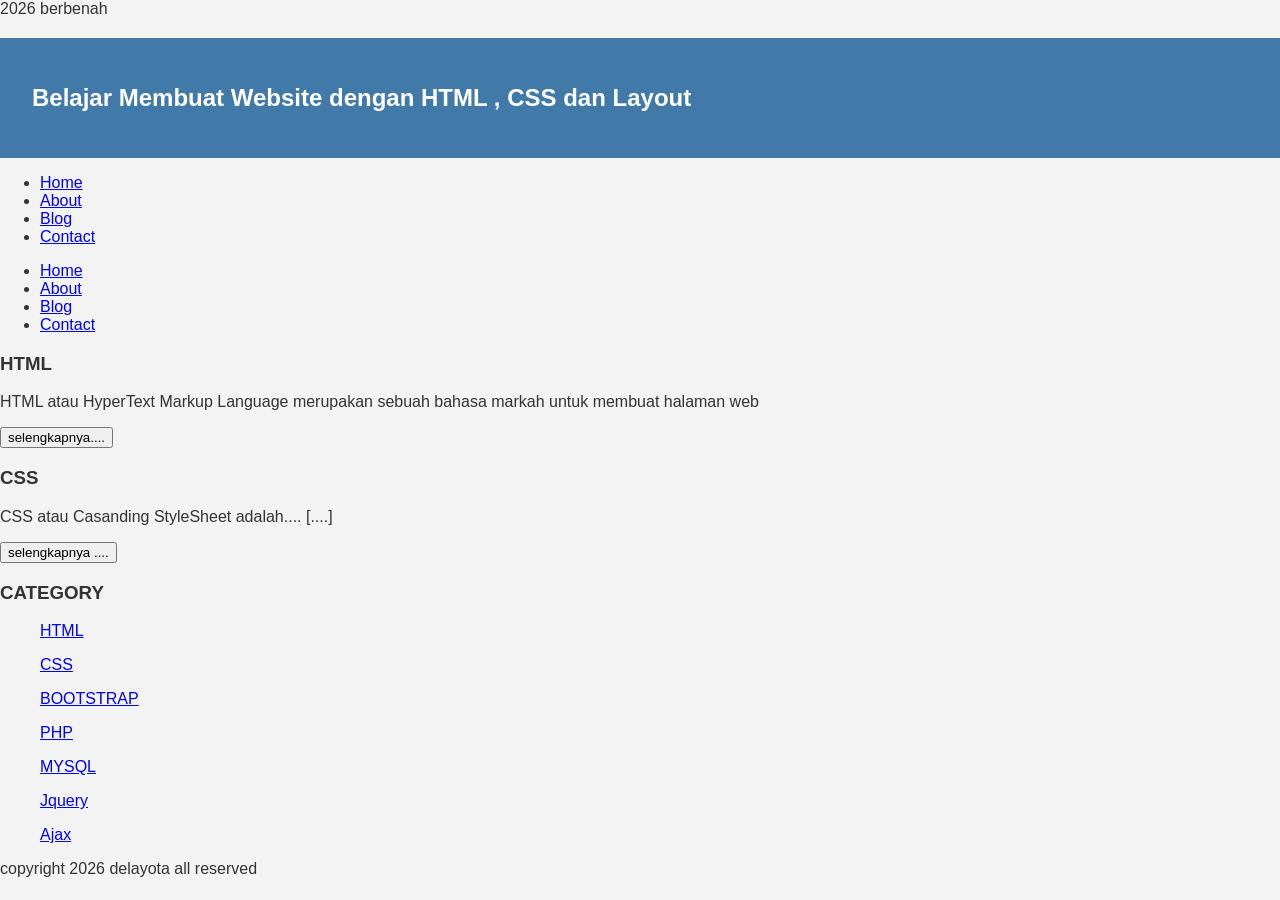
==== index.html @ 31a8a218 "Update index.html" ====
<Doctype HTML>
<html>
   <head>
       <tittle>2026 berbenah</title>
       <link rel="stylesheet" href="style.css"
   </head>
   <body bgcolor=ffa9a9>
      <div class="header">
			<div class="jarak">
	<h2>Belajar Membuat Website dengan HTML , CSS dan Layout</h2>
      </div>
</div>
	   		<div class="menu">
						<ul>
								<li><a href="#">Home</a></li>
								<li><a href="#">About</a></li>
								<li><a href="#">Blog</a></li>
								<li><a href="#">Contact</a></li>
						</ul>
			</div>
		<ul>
			<li><a href="index.html">Home</a></li>
			<li><a href="about.html">About</a></li>  
			<li><a href="#">Blog</a></li>
			<li><a href="#">Contact</a></li>
		</ul>
			<h3>HTML</h3>
			<p>HTML atau HyperText Markup Language merupakan sebuah bahasa markah untuk membuat halaman web </p>
			<button >selengkapnya....</button>

			<h3>CSS</h3>
			<p>CSS atau Casanding StyleSheet adalah.... [....]</p>
			<button >selengkapnya ....</button>
		
			
		<h3>CATEGORY</h3>
		<ul>
			<p><a href="#" >HTML</a></p>
			<p><a href="#" >CSS</a></p>
			<p><a href="#" >BOOTSTRAP</a></p>
			<p><a href="#" >PHP</a></p>
			<p><a href="#" >MYSQL</a></p>
			<p><a href="#" >Jquery</a></p>
			<p><a href="#" >Ajax</a></p>
		</ul>
			<p>copyright 2026 delayota all reserved</p>	
    </body>
</html>
---- style.css ----
body{
	background:#f3f3f3;
	color:#333;
	width:100%;
	font-family:sans-serif;
	margin:0 auto;
}

.header{
	width:90%
	margin:auto;
	height:120px;
	line-height:120px;
	background:#417aa8;
	color:#fff;
}     

.jarak{
		padding:0 2pc;
}
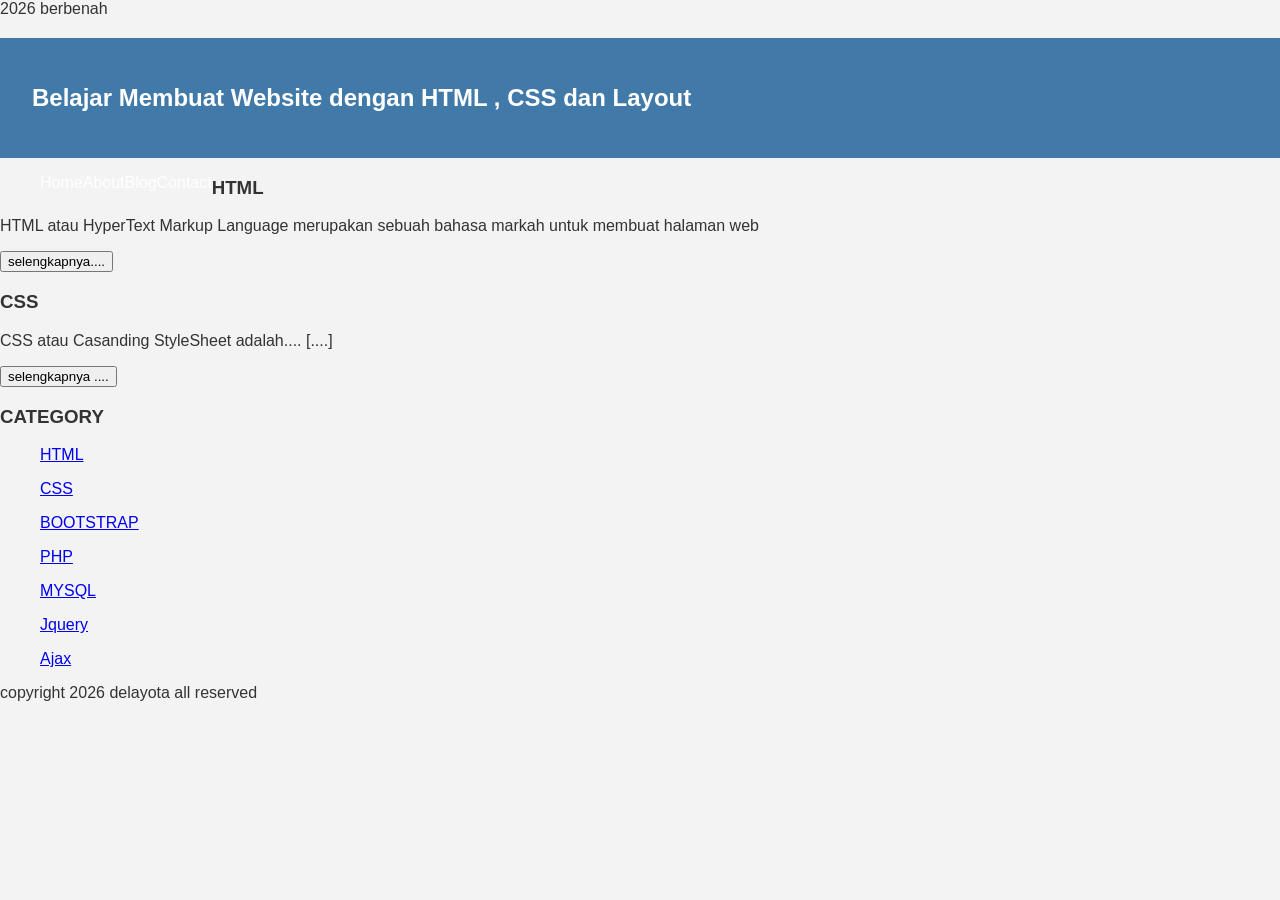
==== commit 03acca79: "Update index.html" ====
--- a/index.html
+++ b/index.html
@@ -18,12 +18,7 @@
 								<li><a href="#">Contact</a></li>
 						</ul>
 			</div>
-		<ul>
-			<li><a href="index.html">Home</a></li>
-			<li><a href="about.html">About</a></li>  
-			<li><a href="#">Blog</a></li>
-			<li><a href="#">Contact</a></li>
-		</ul>
+		
 			<h3>HTML</h3>
 			<p>HTML atau HyperText Markup Language merupakan sebuah bahasa markah untuk membuat halaman web </p>
 			<button >selengkapnya....</button>
--- a/style.css
+++ b/style.css
@@ -17,4 +17,28 @@
 
 .jarak{
 		padding:0 2pc;
-}+}
+.menu{
+	background-color:#417aa8;
+	height:50px
+	line-height:50px
+	position:relative;
+	widht:90%;
+	margin:0 auto;
+	padding:0 auto;
+}
+.menu ul {
+	list-style:none;
+}
+
+.menu ul li a {
+	float:left;
+	widht:70px;
+	display:block;
+	text-align:center;
+	color:#FFF;
+	text-decoration:none;
+}
+.menu ul li a:hover {
+	background-color:#4b88bb;
+}
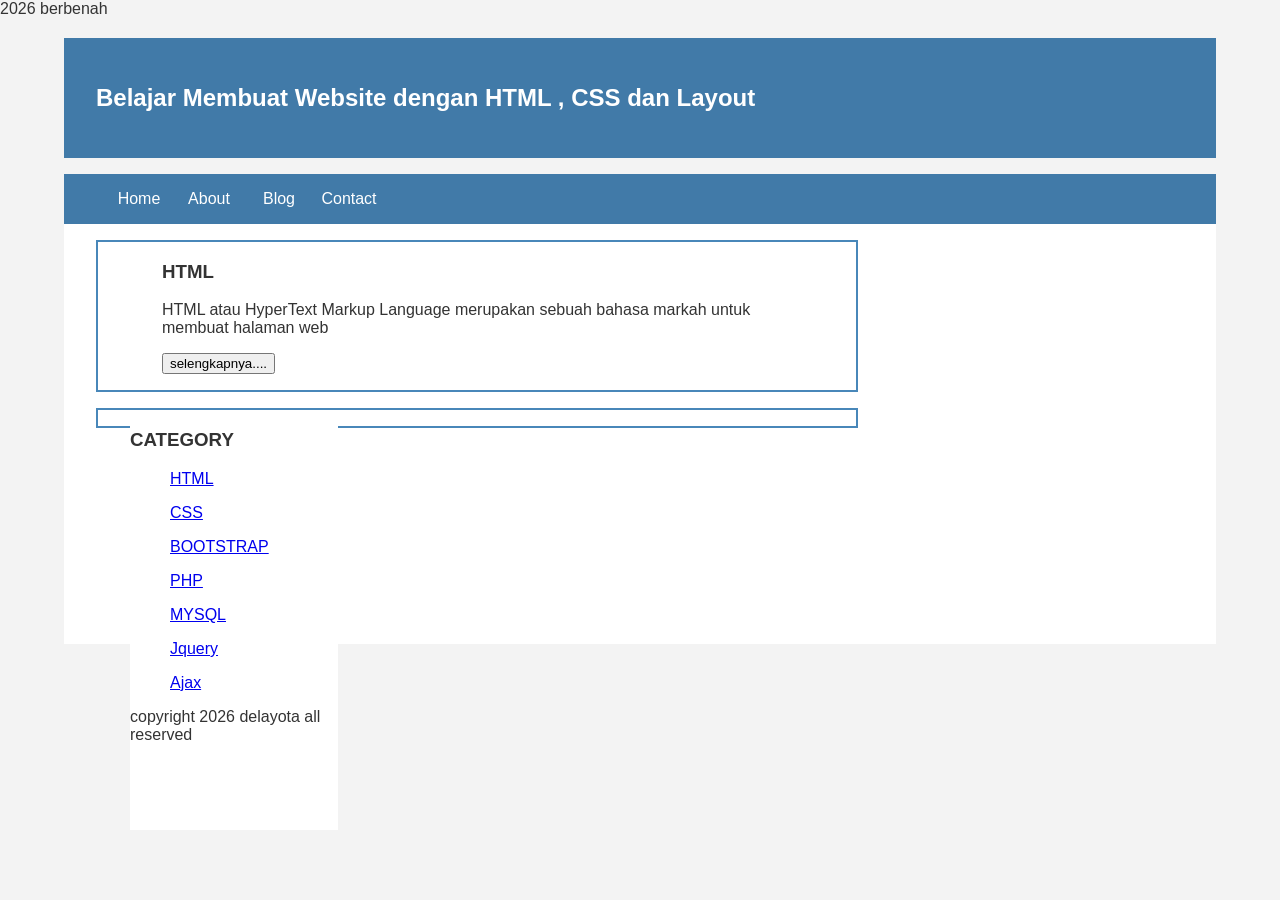
==== commit e61507ec: "Update index.html" ====
--- a/index.html
+++ b/index.html
@@ -9,25 +9,42 @@
 			<div class="jarak">
 	<h2>Belajar Membuat Website dengan HTML , CSS dan Layout</h2>
       </div>
-</div>
+			</div>
 	   		<div class="menu">
-						<ul>
-								<li><a href="#">Home</a></li>
-								<li><a href="#">About</a></li>
-								<li><a href="#">Blog</a></li>
-								<li><a href="#">Contact</a></li>
-						</ul>
+				<ul>
+			<li><a href="index.html">Home</a></li>
+			<li><a href="about.html">About</a></li>  
+			<li><a href="#">Blog</a></li>
+			<li><a href="#">Contact</a></li>
+		</ul>
 			</div>
-		
+		<div class="content">
+			<div class="jarak">
+				<!-- kiri -->
+				<div class="kiri">
+					<!-- blog -->
+					<div class="border">
+						<div class="jarak">
 			<h3>HTML</h3>
 			<p>HTML atau HyperText Markup Language merupakan sebuah bahasa markah untuk membuat halaman web </p>
 			<button >selengkapnya....</button>
-
+						</div>
+					</div>
+					<!-- end blog -->
+					<!-- blog -->
+					<div class="border">
+						<div class="jarak>
 			<h3>CSS</h3>
 			<p>CSS atau Casanding StyleSheet adalah.... [....]</p>
 			<button >selengkapnya ....</button>
-		
-			
+							</div>
+						</div> 
+						<!-- end blog -->
+					</div>
+					<!-- kiri -->
+					<!-- kanan -->
+					<div class="jarak">
+							
 		<h3>CATEGORY</h3>
 		<ul>
 			<p><a href="#" >HTML</a></p>
--- a/style.css
+++ b/style.css
@@ -1,44 +1,95 @@
-body{
-	background:#f3f3f3;
-	color:#333;
-	width:100%;
-	font-family:sans-serif;
-	margin:0 auto;
+	body{
+	
+		background:#f3f3f3;
+		color:#333;
+		width:100%;
+		font-family: sans-serif;
+		margin:0 auto;
+		}
+
+	.header{
+		width:90%;
+		margin:auto;
+		height:120px;
+		line-height:120px;
+		background:#417aa8;
+		color:#fff;
+		}     
+	.jarak{
+		padding:0 2pc;
+	}	
+	.menu{
+		background-color:#417aa8;
+		height:50px;
+		line-height:50px;
+		position:relative;
+		width:90%;
+		margin:0 auto;
+		padding:0 auto;
+	}
+
+	.menu ul {
+		list-style:none;
+	}
+
+	.menu ul li a {
+		float:left;
+		width:70px;
+		display:block;
+		text-align:center;
+		color:#FFF;
+		text-decoration:none;
+	}
+
+	.menu ul li a:hover {
+		background-color:#4b88bb;
+		display:block;
+	}
+
+	.content{
+		width:90%;
+		margin: auto;
+		height:420px;
+		padding:0.1px;
+		background:#fff;
+		color:#333;
+	}
+
+	.border{
+		border:2px solid #4887b9;
+		margin-top:1pc;
+		padding-bottom:1pc;
+		padding-left:2pc;
+		padding-right:2pc;
+	}
+
+	.kiri{
+		width:70%;
+		float:left;
+		margin: auto;
+		background:#fff;
+		height:420px;
+	}
+
+	.kanan{
+		width:30%;
+		float:left;
+		margin: auto;
+		background:#fff;
+		height:420px;
+	}
+
+.undecor{
+	text-decoration:none;
 }
 
-.header{
-	width:90%
-	margin:auto;
-	height:120px;
-	line-height:120px;
+.footer{
+	width:90%;
+	margin: auto;
+	height:40px;
+	line-height:40px;
 	background:#417aa8;
 	color:#fff;
-}     
-
-.jarak{
-		padding:0 2pc;
+	margin-bottom: 1pc;
 }
-.menu{
-	background-color:#417aa8;
-	height:50px
-	line-height:50px
-	position:relative;
-	widht:90%;
-	margin:0 auto;
-	padding:0 auto;
-}
-.menu ul {
-	list-style:none;
-}
-
-.menu ul li a {
-	float:left;
-	widht:70px;
-	display:block;
-	text-align:center;
-	color:#FFF;
-	text-decoration:none;
-}
-.menu ul li a:hover {
-	background-color:#4b88bb;
-}
+	
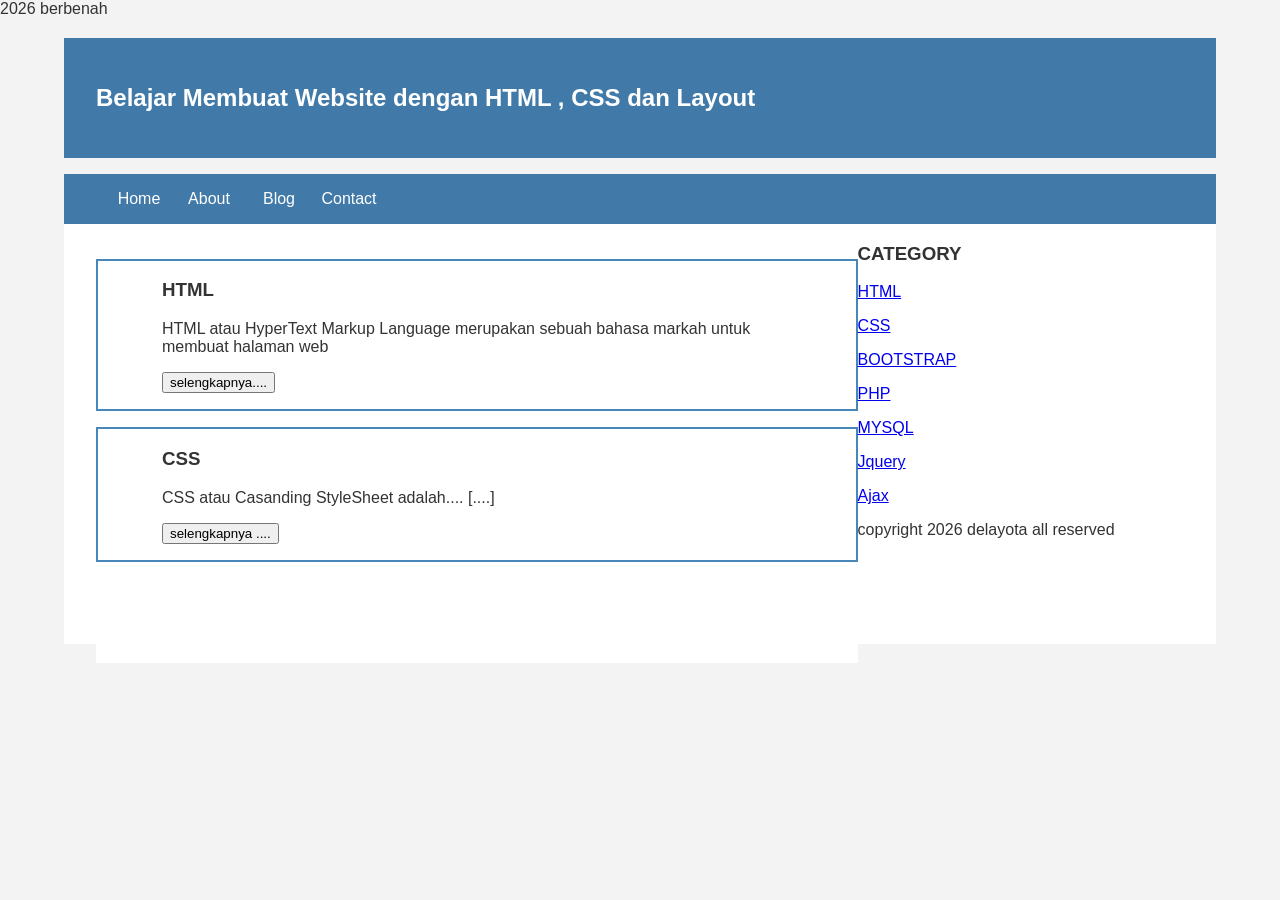
==== commit c09fe2ec: "Update index.html" ====
--- a/index.html
+++ b/index.html
@@ -7,7 +7,7 @@
    <body bgcolor=ffa9a9>
       <div class="header">
 			<div class="jarak">
-	<h2>Belajar Membuat Website dengan HTML , CSS dan Layout</h2>
+	            <h2>Belajar Membuat Website dengan HTML , CSS dan Layout</h2>
       </div>
 			</div>
 	   		<div class="menu">
@@ -33,7 +33,7 @@
 					<!-- end blog -->
 					<!-- blog -->
 					<div class="border">
-						<div class="jarak>
+						<div class="jarak">
 			<h3>CSS</h3>
 			<p>CSS atau Casanding StyleSheet adalah.... [....]</p>
 			<button >selengkapnya ....</button>
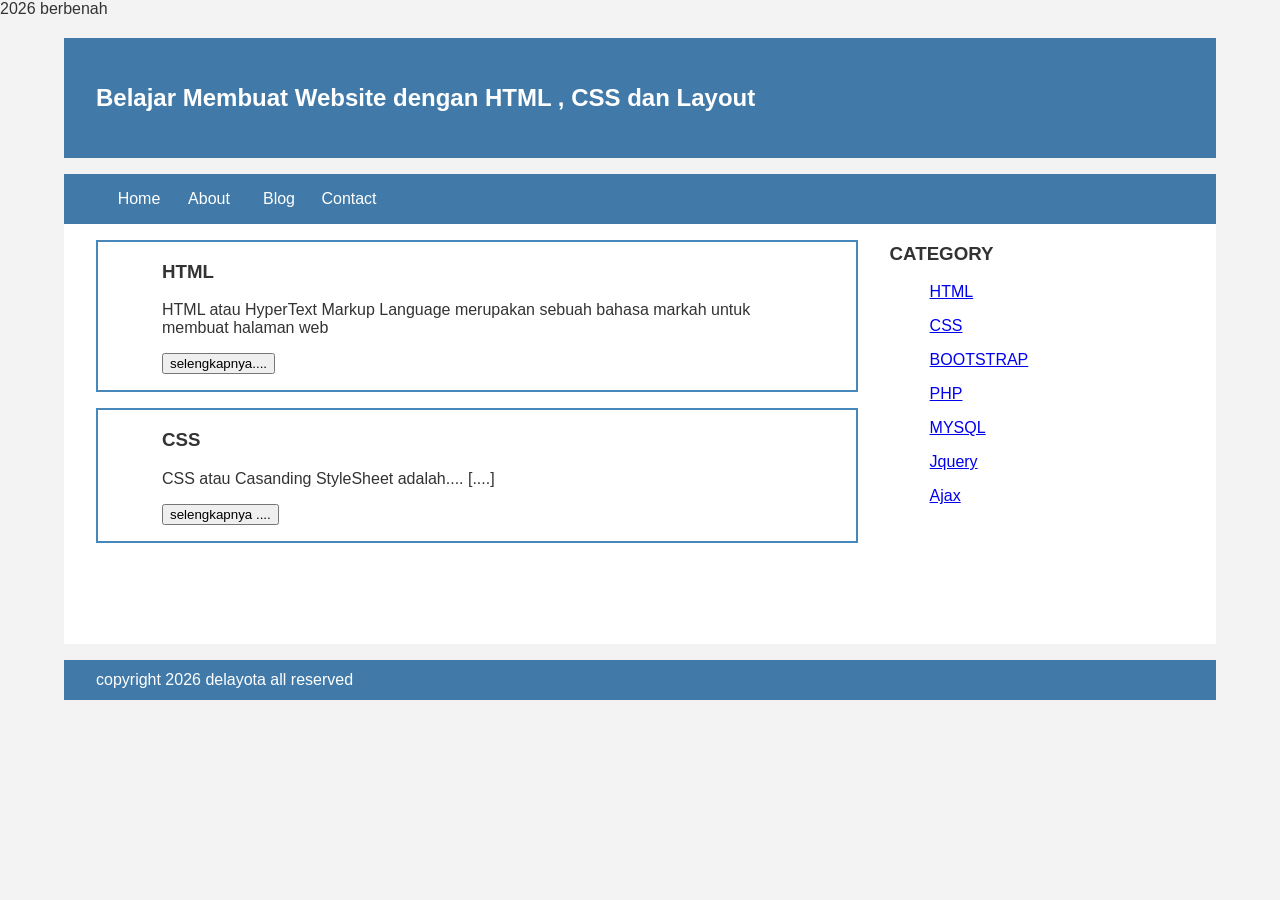
==== commit ba502725: "Update index.html" ====
--- a/index.html
+++ b/index.html
@@ -43,8 +43,9 @@
 					</div>
 					<!-- kiri -->
 					<!-- kanan -->
+				<div class="kanan">
 					<div class="jarak">
-							
+						
 		<h3>CATEGORY</h3>
 		<ul>
 			<p><a href="#" >HTML</a></p>
@@ -55,6 +56,15 @@
 			<p><a href="#" >Jquery</a></p>
 			<p><a href="#" >Ajax</a></p>
 		</ul>
+					</div>
+				</div>
+				<! -- kanan -->
+           </div>
+    </div>
+   <div class="footer">
+   <div class="jarak">
 			<p>copyright 2026 delayota all reserved</p>	
+   </div>
+   </div>
     </body>
 </html>
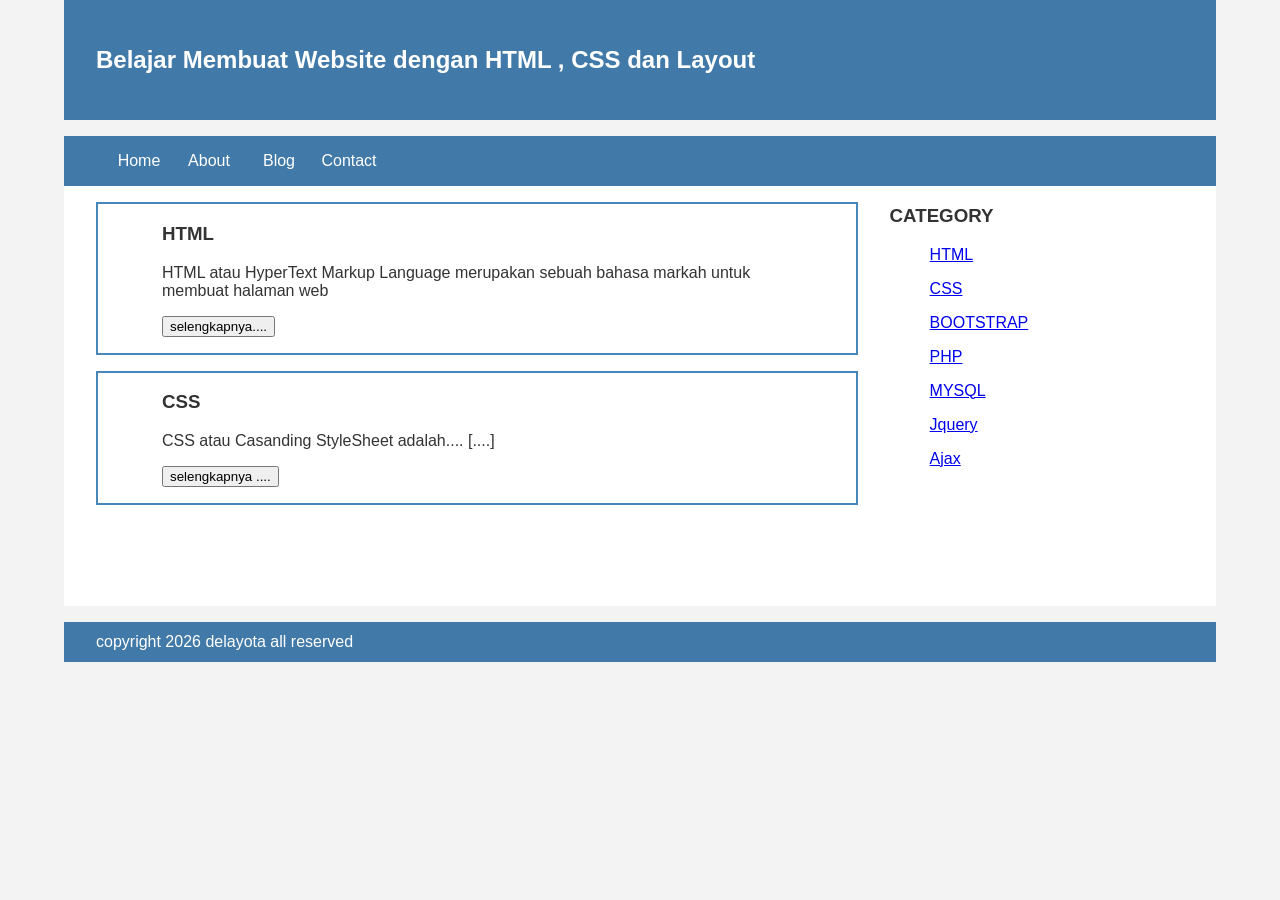
==== commit b465db62: "Update index.html" ====
--- a/index.html
+++ b/index.html
@@ -1,7 +1,7 @@
 <Doctype HTML>
 <html>
    <head>
-       <tittle>2026 berbenah</title>
+       <title>2026 berbenah</title>
        <link rel="stylesheet" href="style.css"
    </head>
    <body bgcolor=ffa9a9>
